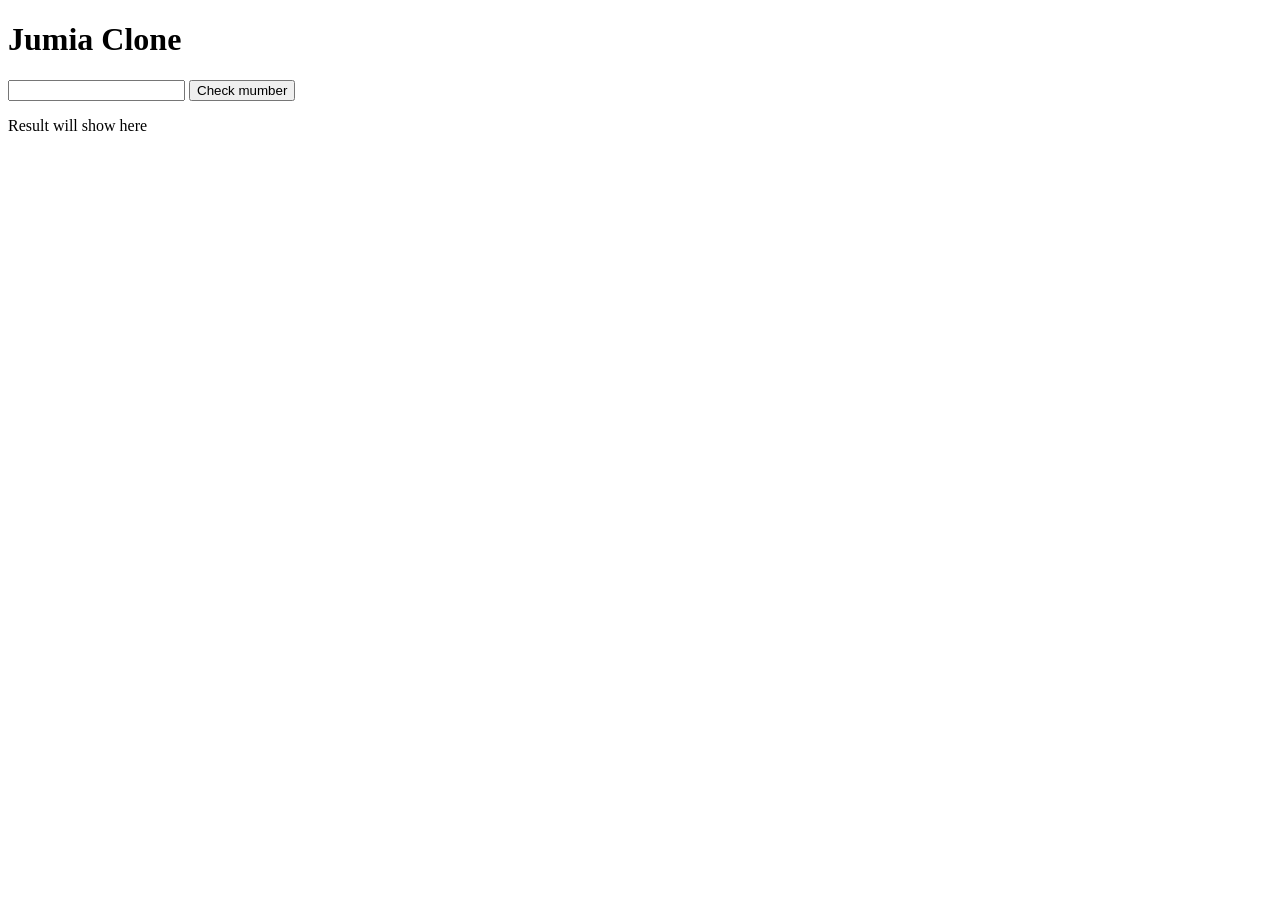
==== index.html @ 60f2e0d7 "first commit" ====
<!DOCTYPE html>
<html lang="en">
<head>
    <meta charset="UTF-8">
    <meta name="viewport" content="width=device-width, initial-scale=1.0">
    <title>Document</title>
</head>
<body>
    <h1>Jumia Clone</h1>
    <input type="text"id="product">
    <button onclick="num()">Check mumber</button>
    <!-- <p id="results">Result will show here</p> -->

    <p id="show">Result will show here</p>
</body>
    <script src="script.js"></script>
</html>
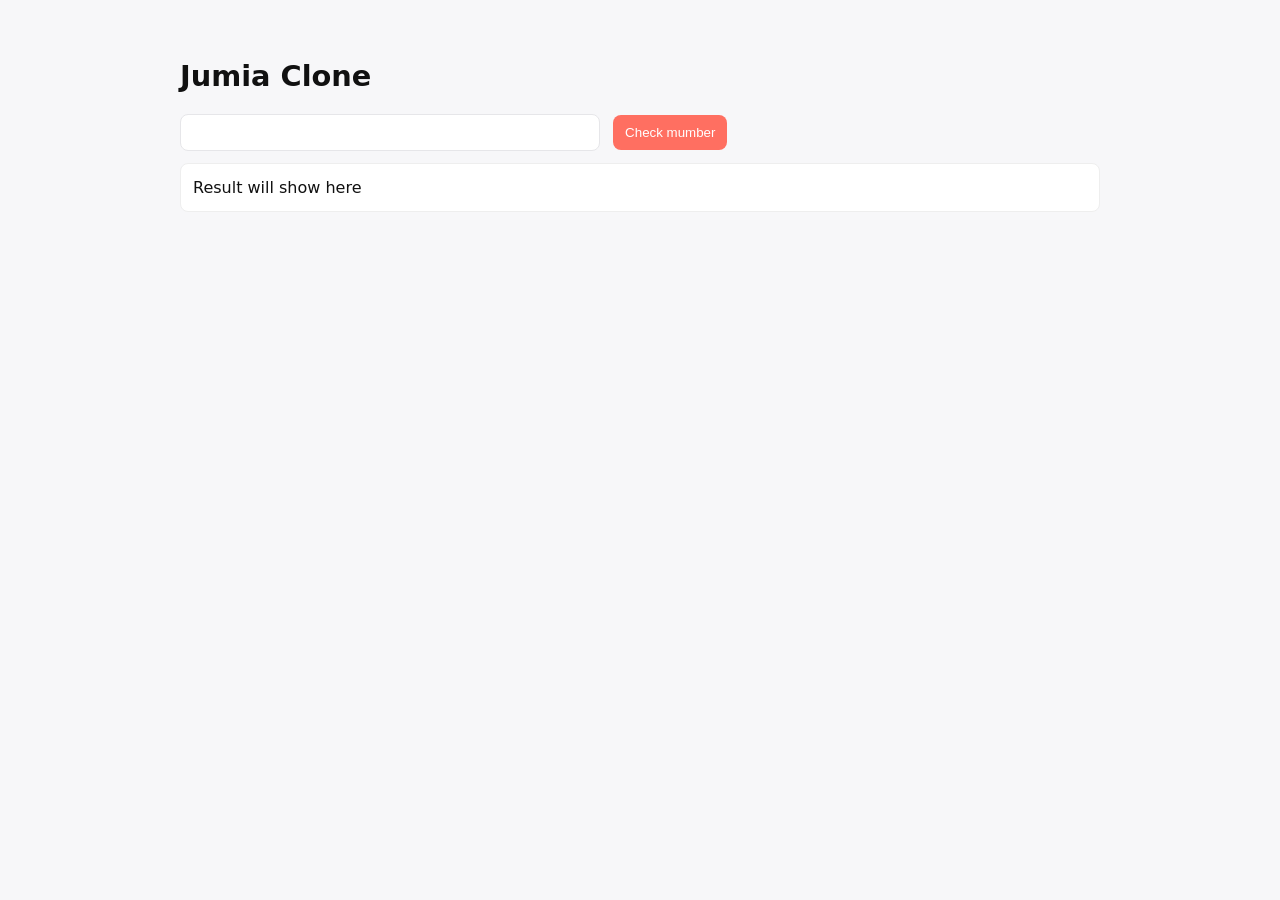
==== commit 844283b4: "first commit" ====
--- a/index.html
+++ b/index.html
@@ -4,8 +4,9 @@
     <meta charset="UTF-8">
     <meta name="viewport" content="width=device-width, initial-scale=1.0">
     <title>Document</title>
+    <link rel="stylesheet" href="styles.css">
 </head>
-<body>
+<body class="container">
     <h1>Jumia Clone</h1>
     <input type="text"id="product">
     <button onclick="num()">Check mumber</button>
--- a/styles.css
+++ b/styles.css
@@ -0,0 +1,27 @@
+:root{
+    --bg: #f7f7f9;
+    --accent: #ff6f61;
+    --muted: #6b7280;
+    --card: #ffffff;
+    --max-w: 960px;
+}
+
+*{box-sizing:border-box}
+body{font-family: Inter, system-ui, -apple-system, 'Segoe UI', Roboto, 'Helvetica Neue', Arial; margin:0; background:var(--bg); color:#111; line-height:1.45}
+.container{max-width:var(--max-w);margin:36px auto;padding:20px}
+
+h1{margin:0 0 16px;font-size:1.8rem}
+
+input[type="text"], input{padding:10px 12px;border:1px solid #e6e6e9;border-radius:8px; width:100%; max-width:420px; display:inline-block}
+button{background:var(--accent); color:#fff;border:none;padding:10px 12px;border-radius:8px;cursor:pointer;margin-left:8px}
+button:hover{opacity:0.95}
+
+p#show, p#results{background:var(--card);padding:12px;border-radius:8px;border:1px solid #eee; margin-top:12px}
+
+.results-item{display:flex;gap:8px;align-items:center}
+.results-item p{margin:0}
+
+@media(min-width:600px){
+    .form-row{display:flex;gap:8px;align-items:center}
+    input{flex:1}
+}
